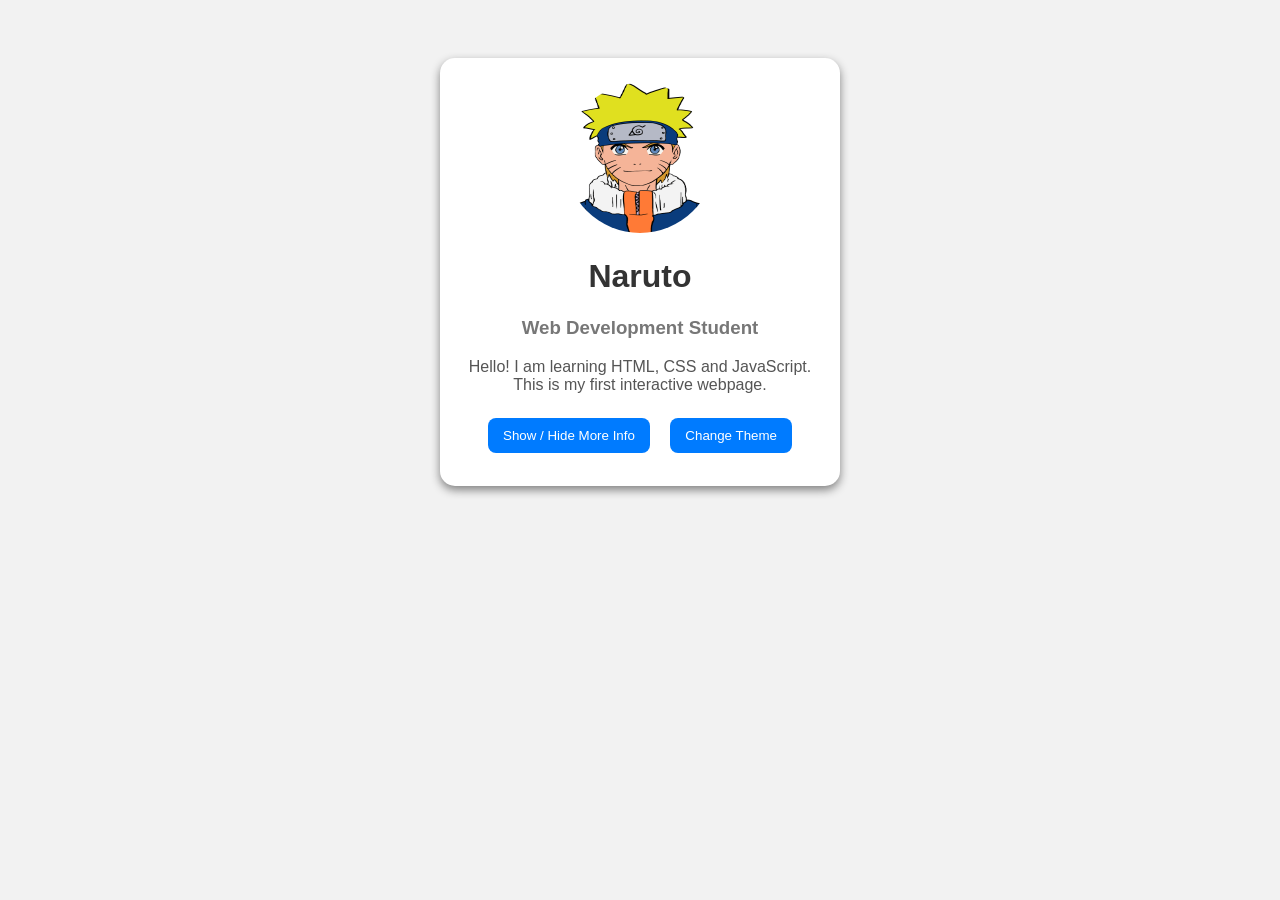
==== Week 1 practical/index.html @ 89d79fa0 "First setup commit" ====
<!DOCTYPE html>
<html>
<head>
    <meta charset="UTF-8">
    <title>Student Profile Card</title>
    <link rel="stylesheet" href="./css/firstpage.css"> <!-- this is how we link external css -->
</head>
<body>

    <div class="card">
        <img src="./images/Naruto.png" alt="Profile Picture">

        <h1 id="studentName">Naruto</h1>
        <h3>Web Development Student</h3>

        <p>
            Hello! I am learning HTML, CSS and JavaScript.
            This is my first interactive webpage.
        </p>

        <div id="moreInfo" class="hidden">
            <p><strong>Age:</strong> 20</p>
            <p><strong>Course:</strong> Computer Science</p>
            <p><strong>Hobby:</strong> Coding and Gaming</p>
        </div>

        <button onclick="showMore()">Show / Hide More Info</button>
        <button onclick="changeTheme()">Change Theme</button>
    </div>

    <script src="./js/script.js"></script>
</body>
</html>
---- Week 1 practical/css/firstpage.css ----
body {
    font-family: Arial, sans-serif;
    background-color: #f2f2f2;
    text-align: center;
    padding-top: 50px;
}

.card {
    background-color: white;
    width: 350px;
    margin: auto;
    padding: 25px;
    border-radius: 15px;
    box-shadow: 0 4px 10px gray;
}

.card img {
    width: 150px;
    height: 150px;
    border-radius: 50%;
}

h1 {
    color: #333;
}

h3 {
    color: #777;
}

p {
    color: #555;
    font-size: 16px;
}

button {
    background-color: #007bff;
    color: white;
    border: none;
    padding: 10px 15px;
    margin: 8px;
    border-radius: 8px;
    cursor: pointer;
}

button:hover {
    background-color: #0056b3;
}

.hidden {
    display: none;
}

.dark-mode {
    background-color: #222;
}

.dark-mode .card {
    background-color: #333;
    color: white;
}

.dark-mode h1,
.dark-mode h3,
.dark-mode p {
    color: white;
}
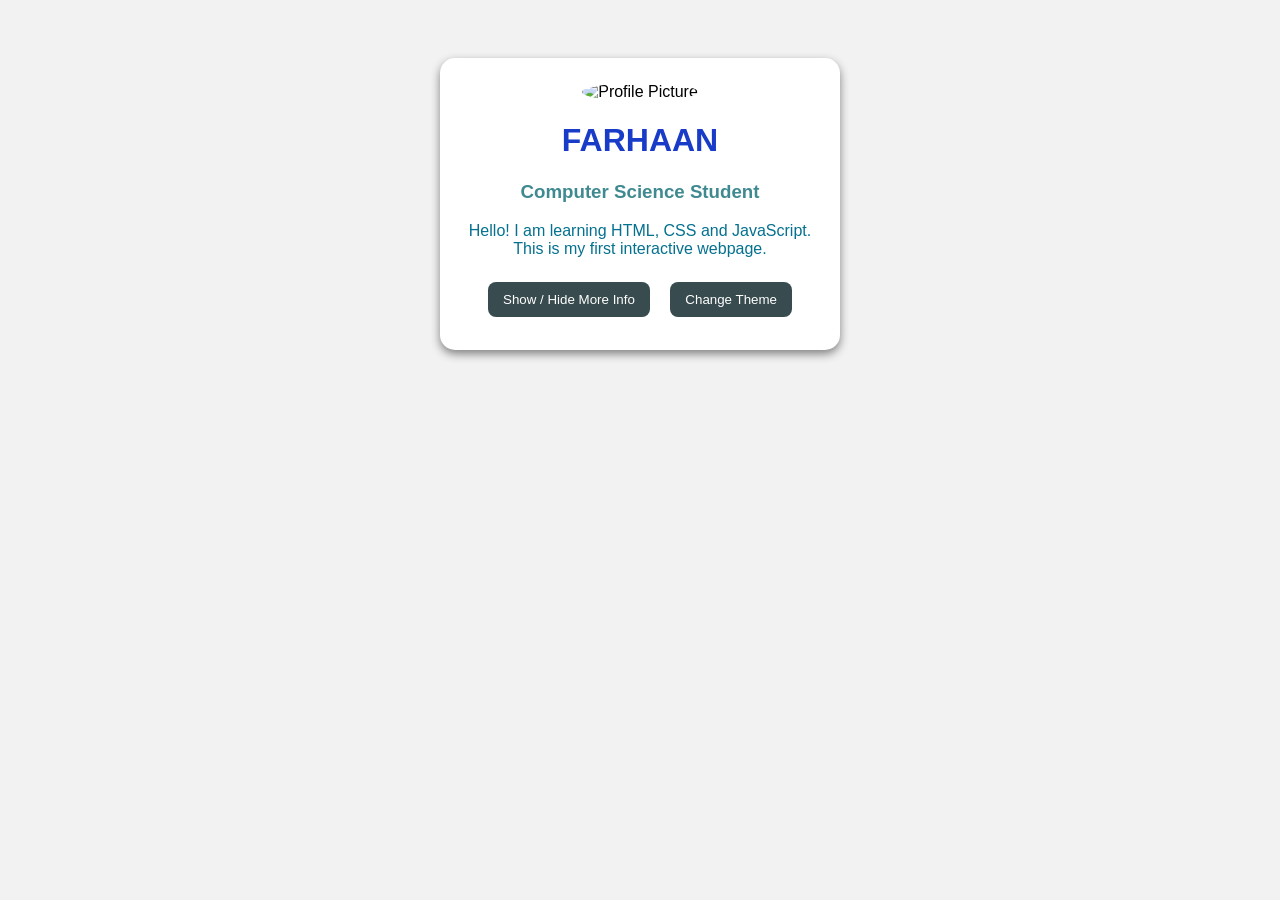
==== commit b26ea606: "first commit" ====
--- a/Week 1 practical/index.html
+++ b/Week 1 practical/index.html
@@ -8,10 +8,9 @@
 <body>
 
     <div class="card">
-        <img src="./images/Naruto.png" alt="Profile Picture">
-
-        <h1 id="studentName">Naruto</h1>
-        <h3>Web Development Student</h3>
+        <img src="C:\Users\User\Pictures\fr.jpg" alt="Profile Picture">
+        <h1 id="studentName">FARHAAN</h1>
+        <h3>Computer Science Student</h3>
 
         <p>
             Hello! I am learning HTML, CSS and JavaScript.
@@ -19,9 +18,9 @@
         </p>
 
         <div id="moreInfo" class="hidden">
-            <p><strong>Age:</strong> 20</p>
+            <p><strong>Age:</strong> 21</p>
             <p><strong>Course:</strong> Computer Science</p>
-            <p><strong>Hobby:</strong> Coding and Gaming</p>
+            <p><strong>Hobby:</strong> MMA,MuayThai,Fishing,Football,Horse riding,Archery,Gym,Swimming and Baking</p>
         </div>
 
         <button onclick="showMore()">Show / Hide More Info</button>
@@ -30,4 +29,4 @@
 
     <script src="./js/script.js"></script>
 </body>
-</html>+</html>
--- a/Week 1 practical/css/firstpage.css
+++ b/Week 1 practical/css/firstpage.css
@@ -4,7 +4,9 @@
     text-align: center;
     padding-top: 50px;
 }
-
+div {
+    margin-bottom: 10px;
+}
 .card {
     background-color: white;
     width: 350px;
@@ -15,26 +17,26 @@
 }
 
 .card img {
-    width: 150px;
-    height: 150px;
-    border-radius: 50%;
+    width: 200px;
+    height: 200px;
+    border-radius: 60%;
 }
 
 h1 {
-    color: #333;
+    color: #183bc8;
 }
 
 h3 {
-    color: #777;
+    color: #3f8a90;
 }
 
 p {
-    color: #555;
+    color: #04718f;
     font-size: 16px;
 }
 
 button {
-    background-color: #007bff;
+    background-color: #384b4f;
     color: white;
     border: none;
     padding: 10px 15px;
@@ -52,7 +54,7 @@
 }
 
 .dark-mode {
-    background-color: #222;
+    background-color: #120000;
 }
 
 .dark-mode .card {
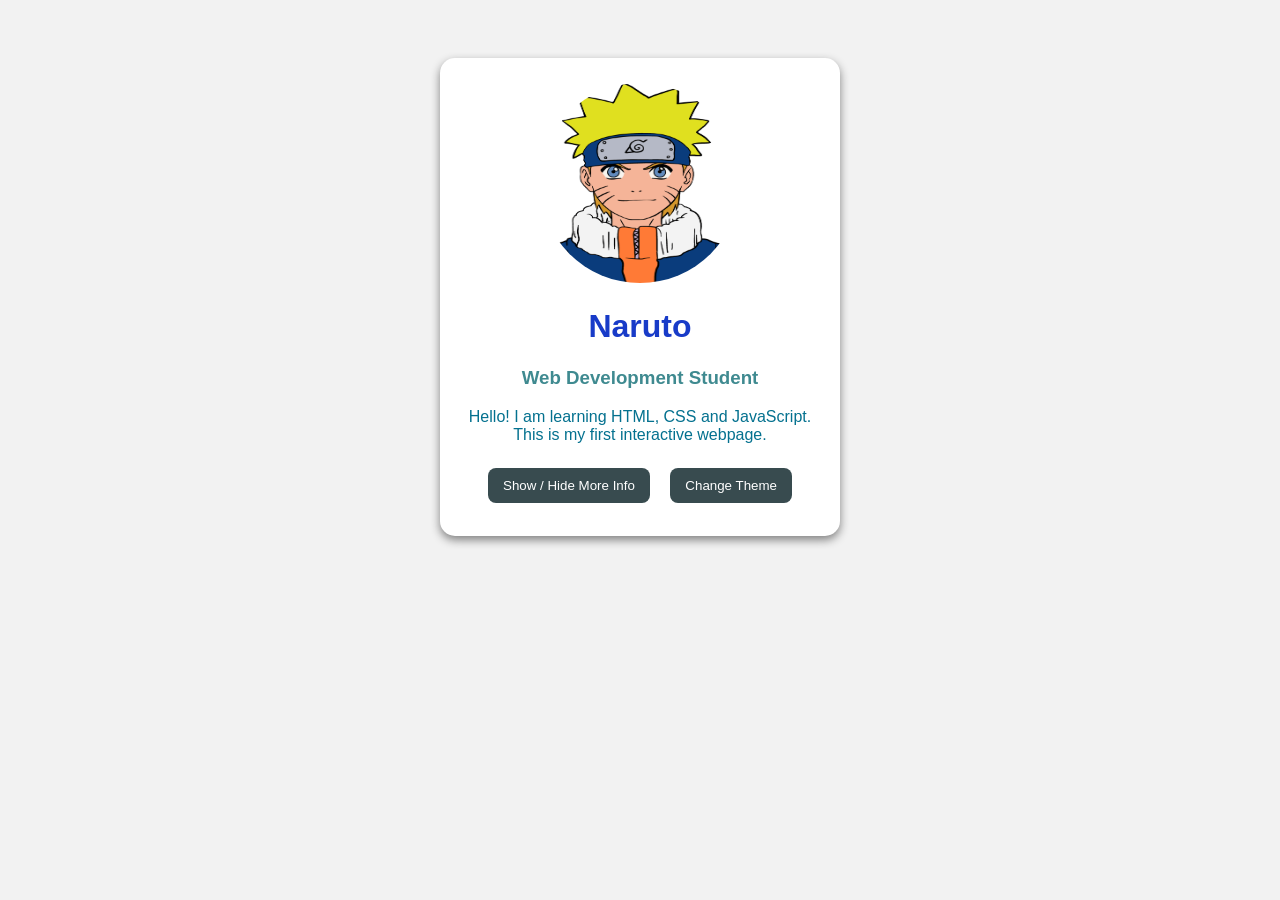
==== commit 87c9f53e: "This is my commit" ====
--- a/Week 1 practical/index.html
+++ b/Week 1 practical/index.html
@@ -7,10 +7,12 @@
 </head>
 <body>
 
+
     <div class="card">
-        <img src="C:\Users\User\Pictures\fr.jpg" alt="Profile Picture">
-        <h1 id="studentName">FARHAAN</h1>
-        <h3>Computer Science Student</h3>
+        <img src="./images/Naruto.png" alt="Profile Picture">
+
+        <h1 id="studentName">Naruto</h1>
+        <h3>Web Development Student</h3>
 
         <p>
             Hello! I am learning HTML, CSS and JavaScript.
@@ -18,9 +20,9 @@
         </p>
 
         <div id="moreInfo" class="hidden">
-            <p><strong>Age:</strong> 21</p>
+            <p><strong>Age:</strong> 20</p>
             <p><strong>Course:</strong> Computer Science</p>
-            <p><strong>Hobby:</strong> MMA,MuayThai,Fishing,Football,Horse riding,Archery,Gym,Swimming and Baking</p>
+            <p><strong>Hobby:</strong> Coding and Gaming</p>
         </div>
 
         <button onclick="showMore()">Show / Hide More Info</button>
@@ -29,4 +31,4 @@
 
     <script src="./js/script.js"></script>
 </body>
-</html>
+</html>
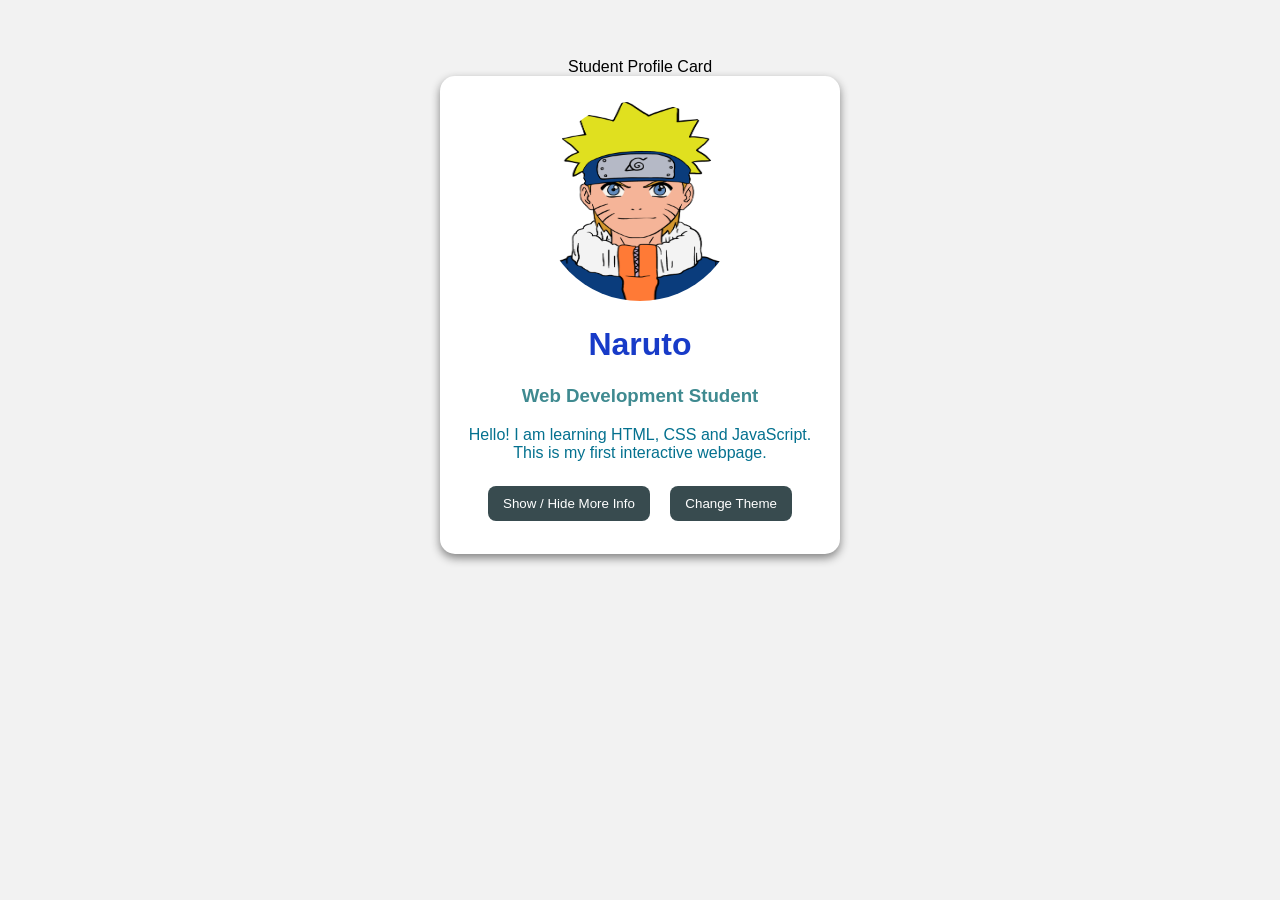
==== commit b2a6767c: "changes made in week 1" ====
--- a/Week 1 practical/index.html
+++ b/Week 1 practical/index.html
@@ -2,11 +2,10 @@
 <html>
 <head>
     <meta charset="UTF-8">
-    <title>Student Profile Card</title>
+    <tcditle>Student Profile Card</title>
     <link rel="stylesheet" href="./css/firstpage.css"> <!-- this is how we link external css -->
 </head>
 <body>
-
 
     <div class="card">
         <img src="./images/Naruto.png" alt="Profile Picture">
